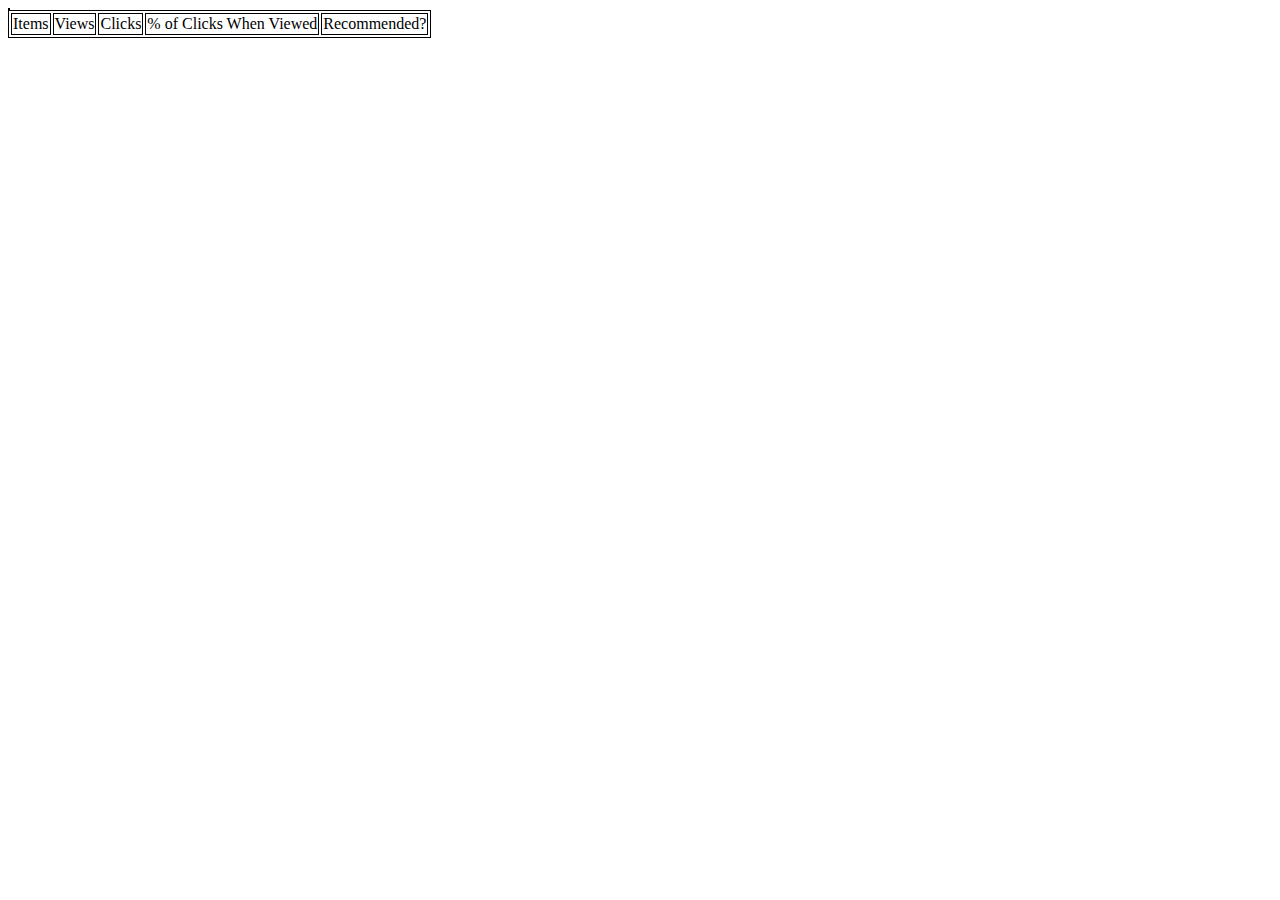
==== table.html @ fa09025d "local storage and table" ====
<!DOCTYPE html>
<html>
  <head>
    <meta charset="utf-8">
    <title></title>
    <link rel="stylesheet" type="text/css" href="style.css">
  </head>
  <body>
    <table>
      <table id='items_table'>
        <thead id='table_header'>
          <td>Items</td>
          <td>Views</td>
          <td>Clicks</td>
          <td>% of Clicks When Viewed</td>
          <td>Recommended?</td>
        </thead>
        <tbody id='table_body'>
        </tbody>
      </table>
    </table>
    <script type="text/javascript" src="table_app.js"></script>
  </body>
</html>
---- style.css ----
img {
  height:200px;
  margin-top: 50px;
  max-width:280px;
  float: left;
  margin-left: 30px;
}

#my_chart {
  width: 800px;
}

table {
  border: 1px solid black;
}

td {
  border: 1px solid black;
}
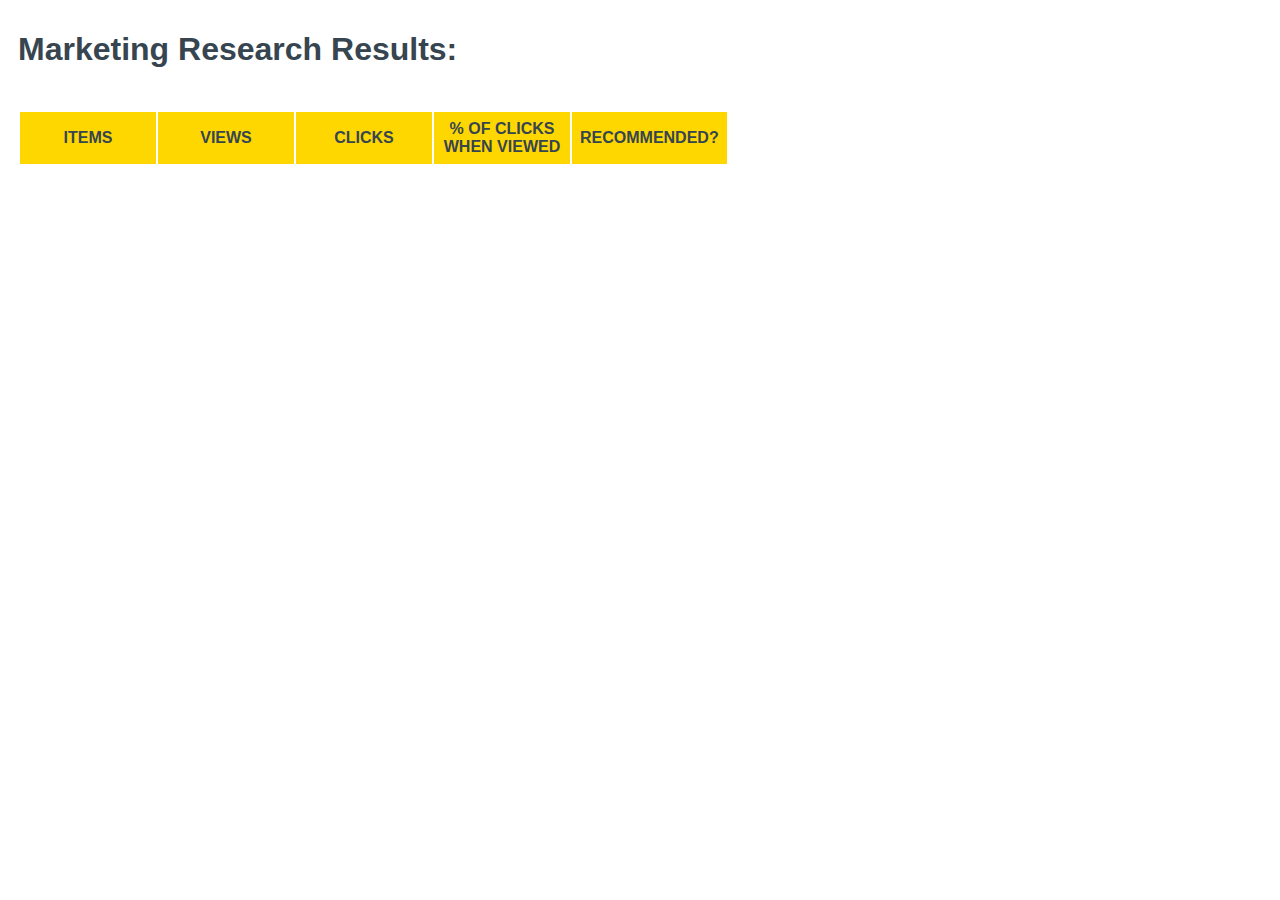
==== commit 40369b08: "assignment submission" ====
--- a/table.html
+++ b/table.html
@@ -6,18 +6,17 @@
     <link rel="stylesheet" type="text/css" href="style.css">
   </head>
   <body>
-    <table>
-      <table id='items_table'>
-        <thead id='table_header'>
-          <td>Items</td>
-          <td>Views</td>
-          <td>Clicks</td>
-          <td>% of Clicks When Viewed</td>
-          <td>Recommended?</td>
-        </thead>
-        <tbody id='table_body'>
-        </tbody>
-      </table>
+    <h1>Marketing Research Results:</h1>
+    <table id='items_table'>
+      <thead id='table_header'>
+        <th class=heading>ITEMS</th>
+        <th class=heading>VIEWS</th>
+        <th class=heading>CLICKS</th>
+        <th class=heading>% OF CLICKS WHEN VIEWED</th>
+        <th class=heading>RECOMMENDED?</th>
+      </thead>
+      <tbody id='table_body'>
+      </tbody>
     </table>
     <script type="text/javascript" src="table_app.js"></script>
   </body>
--- a/style.css
+++ b/style.css
@@ -1,3 +1,12 @@
+body{
+  font-family: tahoma, sans-serif;
+}
+
+h1 {
+  padding: 10px;
+  color: #36454F;
+}
+
 img {
   height:200px;
   margin-top: 50px;
@@ -11,9 +20,27 @@
 }
 
 table {
-  border: 1px solid black;
+  padding: 10px;
+}
+
+.heading{
+  color: #36454F;
+  padding: 8px;
+  width: 120px;
+  background-color: gold;
+}
+
+th{
+  color: #36454F;
+  background-color: #f2f2f2;
 }
 
 td {
-  border: 1px solid black;
+  border: 1px solid #f2f2f2;
+  color: #36454F;
+  text-align: center;
 }
+
+.recommended {
+  background-color: #fff5cc;
+}
